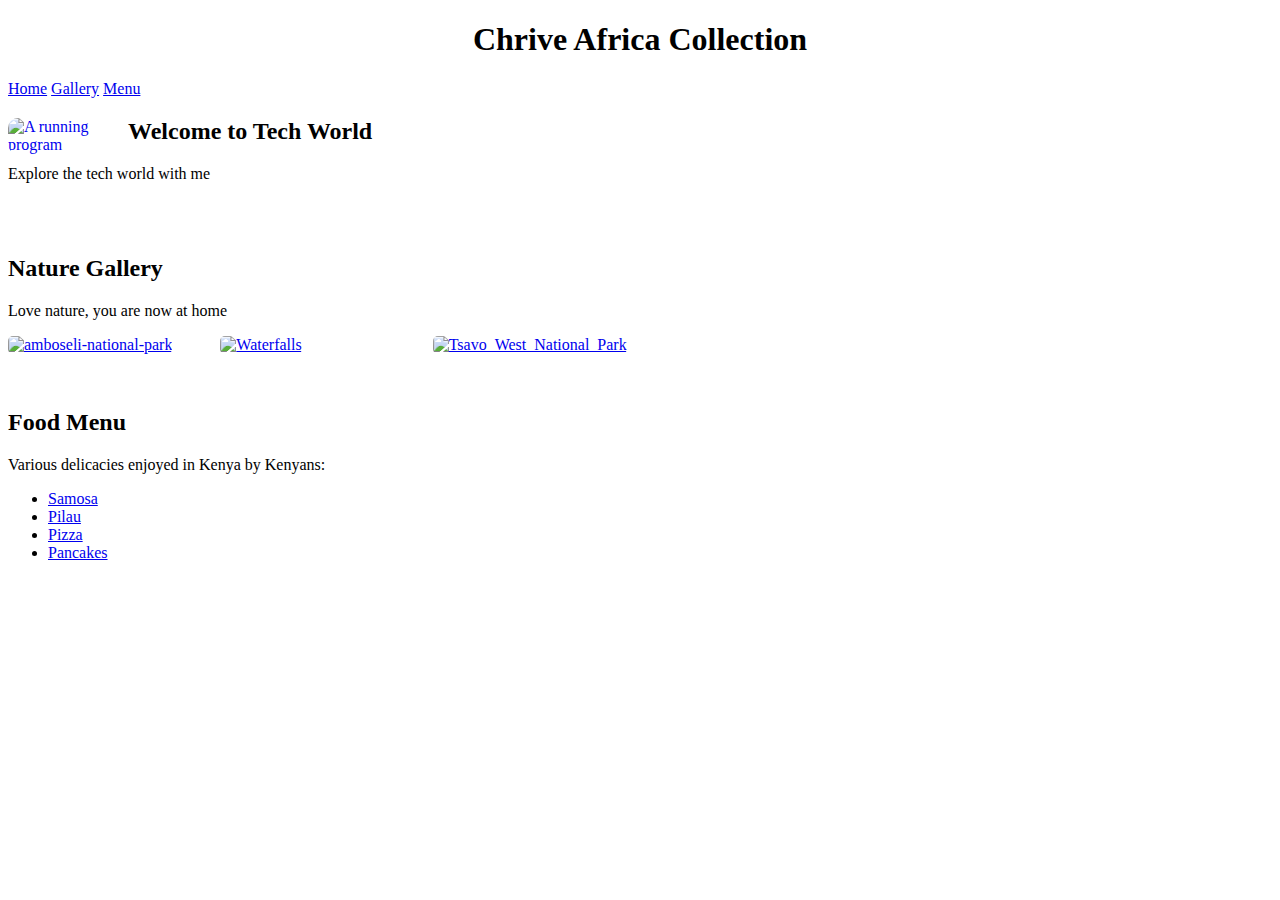
==== images_links.html @ 6128e483 "First Commit" ====
<!DOCTYPE html>
<html lang="en">
  <head>

    <meta charset="UTF-8" />
    <meta name="viewport" content="width=device-width, initial-scale=1.0" />

    <title>Image Website</title>


    <style>
      /* Syles added here */
      h1 {
        text-align: center;
      }

      h1:hover {
        text-decoration: underline;
      }

      #home img {
        width: 100px;
        border-radius: 10px;
        float: left;
        margin-right: 20px;
      }

      .gallery {
        display: grid;
        grid-template-columns: repeat(auto-fill, minmax(200px, 1fr));
        gap: 10px;
      }

      .gallery img{
        width: 100%;
        height: auto;
        border-radius: 5px;
      }

      .gallery img:hover {
            transform: scale(1.05);
        }
    </style>
  </head>


  <body>
    <header>
      <h1>Chrive Africa Collection</h1>
      
      
      <nav>
        <a href="#home">Home</a>
        <a href="#gallery">Gallery</a>
        <a href="#menu">Menu</a>
      </nav>

      <section id="home">
        <a href="https://unsplash.com/s/photos/technology" target="_blank">
          <img src="Images/Coding_image.jpg" alt="A running program" />
        </a>
        <h2>Welcome to Tech World</h2>
        <p>Explore the tech world with me</p>
      </section>

      <br />
      <br />

      <section id="gallery">
        <h2>Nature Gallery</h2>
        <p>Love nature, you are now at home</p>
        <div class="gallery">

          <a href="https://unsplash.com/s/photos/amboseli-national-park" target="_blank">
            <img src="Images/Amboseli Park.jpg" alt="amboseli-national-park">
          </a>
          <a href="https://unsplash.com/s/photos/waterfalls" target="_blank">
            <img src="Images/Waterfall.jpg" alt="Waterfalls">
          </a>
          <a href="https://unsplash.com/s/photos/tsavo-west-national-park" target="_blank">
            <img src="Images/Tsavo_West.jpg" alt="Tsavo_West_National_Park" />
          </a>
        </div>
      </section>

      <br>
      <br>

      <section id="menu">
        <h2>Food Menu</h2>
        <p>Various delicacies enjoyed in Kenya by Kenyans:</p>
        <ul>
            <li>
                <a href="Images/Samosa.jpg" target="_blank">Samosa</a>        
            </li>
            <li>
                <a href="Images/Pilau.jpg" target="_blank">Pilau</a>
            </li>
            <li>
                <a href="Images/Pizza.jpg" target="_blank">Pizza</a>
            </li>
            <li>
                <a href="Images/Pancakes.jpg" target="_blank">Pancakes</a>
            </li>
        </ul>
      </section>
    </header>
  </body>
</html>
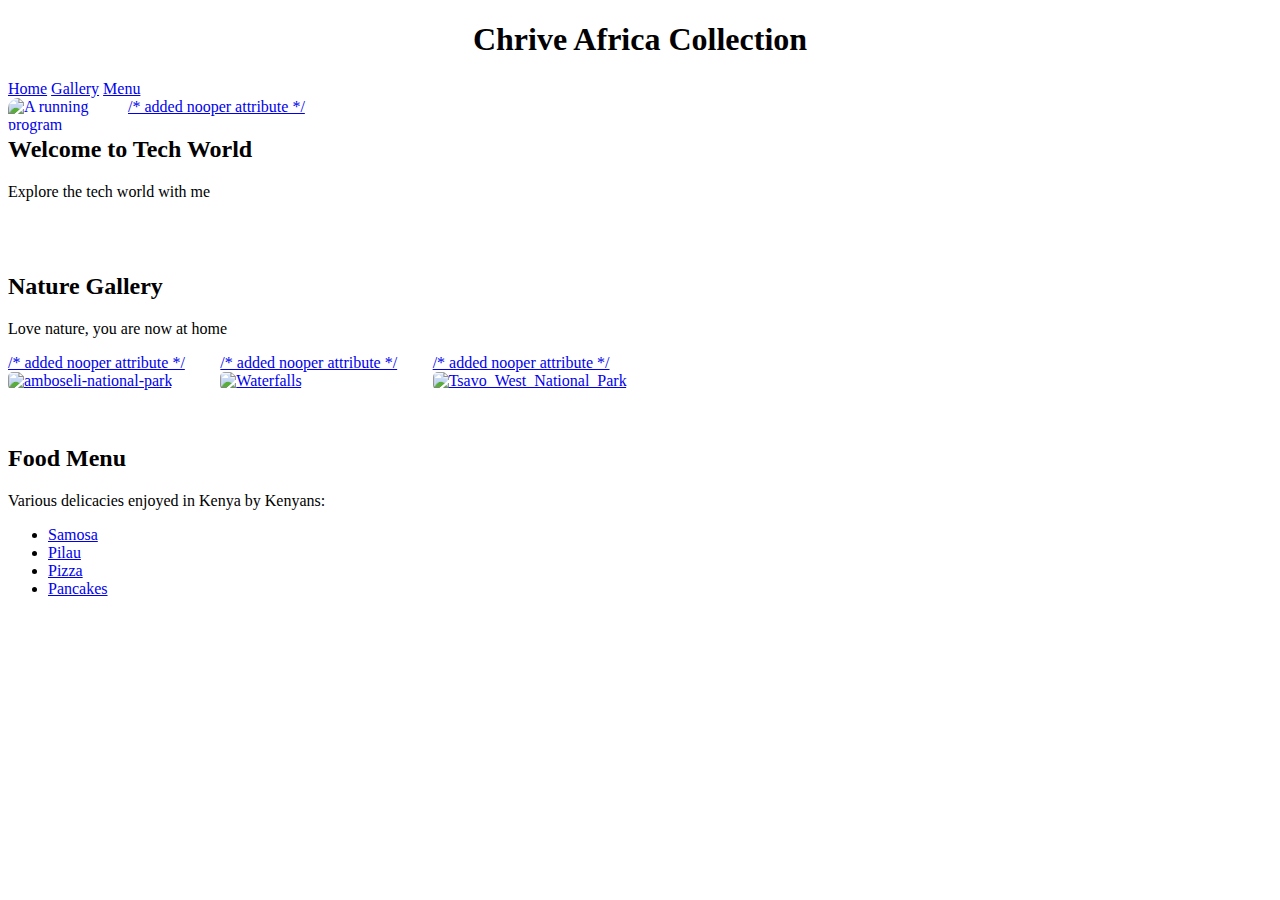
==== commit 2175a823: "Add nooper attribute" ====
--- a/images_links.html
+++ b/images_links.html
@@ -56,7 +56,7 @@
       </nav>
 
       <section id="home">
-        <a href="https://unsplash.com/s/photos/technology" target="_blank">
+        <a href="https://unsplash.com/s/photos/technology" target="_blank" rel="noopener">             /* added nooper attribute */ 
           <img src="Images/Coding_image.jpg" alt="A running program" />
         </a>
         <h2>Welcome to Tech World</h2>
@@ -71,13 +71,13 @@
         <p>Love nature, you are now at home</p>
         <div class="gallery">
 
-          <a href="https://unsplash.com/s/photos/amboseli-national-park" target="_blank">
+          <a href="https://unsplash.com/s/photos/amboseli-national-park" target="_blank" rel="noopener">      /* added nooper attribute */ 
             <img src="Images/Amboseli Park.jpg" alt="amboseli-national-park">
           </a>
-          <a href="https://unsplash.com/s/photos/waterfalls" target="_blank">
+          <a href="https://unsplash.com/s/photos/waterfalls" target="_blank" rel="noopener">                  /* added nooper attribute */ 
             <img src="Images/Waterfall.jpg" alt="Waterfalls">
           </a>
-          <a href="https://unsplash.com/s/photos/tsavo-west-national-park" target="_blank">
+          <a href="https://unsplash.com/s/photos/tsavo-west-national-park" target="_blank" rel="noopener">     /* added nooper attribute */ 
             <img src="Images/Tsavo_West.jpg" alt="Tsavo_West_National_Park" />
           </a>
         </div>
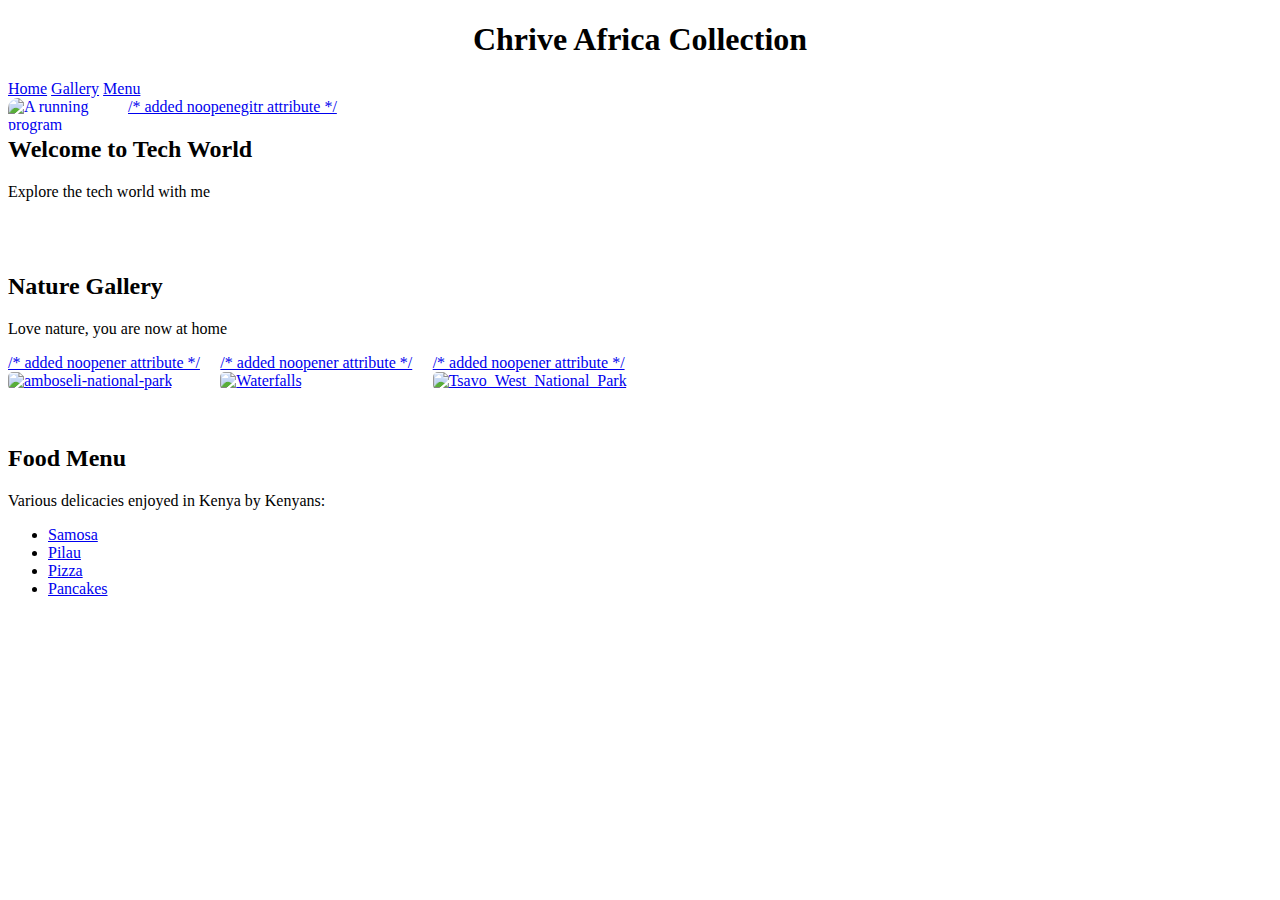
==== commit db64ae68: "Add noopener attribute" ====
--- a/images_links.html
+++ b/images_links.html
@@ -56,7 +56,7 @@
       </nav>
 
       <section id="home">
-        <a href="https://unsplash.com/s/photos/technology" target="_blank" rel="noopener">             /* added nooper attribute */ 
+        <a href="https://unsplash.com/s/photos/technology" target="_blank" rel="noopener">             /* added noopenegitr attribute */ 
           <img src="Images/Coding_image.jpg" alt="A running program" />
         </a>
         <h2>Welcome to Tech World</h2>
@@ -71,13 +71,13 @@
         <p>Love nature, you are now at home</p>
         <div class="gallery">
 
-          <a href="https://unsplash.com/s/photos/amboseli-national-park" target="_blank" rel="noopener">      /* added nooper attribute */ 
+          <a href="https://unsplash.com/s/photos/amboseli-national-park" target="_blank" rel="noopener">      /* added noopener attribute */ 
             <img src="Images/Amboseli Park.jpg" alt="amboseli-national-park">
           </a>
-          <a href="https://unsplash.com/s/photos/waterfalls" target="_blank" rel="noopener">                  /* added nooper attribute */ 
+          <a href="https://unsplash.com/s/photos/waterfalls" target="_blank" rel="noopener">                  /* added noopener attribute */ 
             <img src="Images/Waterfall.jpg" alt="Waterfalls">
           </a>
-          <a href="https://unsplash.com/s/photos/tsavo-west-national-park" target="_blank" rel="noopener">     /* added nooper attribute */ 
+          <a href="https://unsplash.com/s/photos/tsavo-west-national-park" target="_blank" rel="noopener">     /* added noopener attribute */ 
             <img src="Images/Tsavo_West.jpg" alt="Tsavo_West_National_Park" />
           </a>
         </div>
